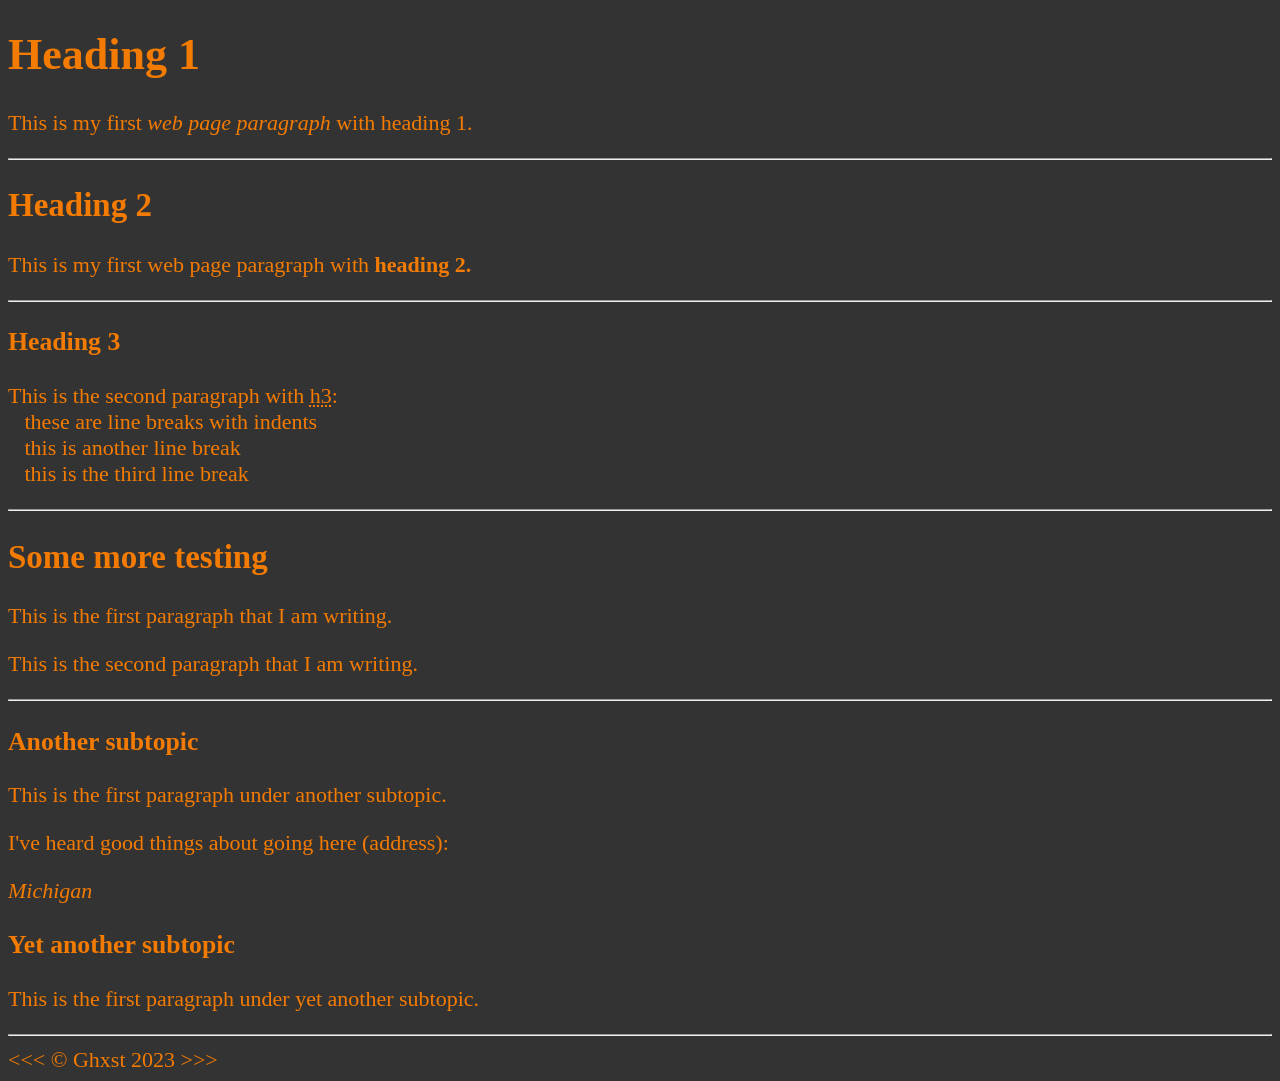
==== index.html @ 0704a5cd "Created repository for learning front end dev" ====
<!DOCTYPE html>

<html lang="en">
    
    <head>
        <meta charset="UTF-8">
        <meta name="author" content="Ghxst">
        <meta name="description" content="Learning HTML and CSS">
        <title>Personal</title>
        <link rel="icon" href="html5.png" type="image/x-icon">
        <link rel="stylesheet" href="main.css" type="text/css">
    </head>

    <body>
        <h1>Heading 1</h1>
        <p>This is my first <em>web page paragraph</em> with heading 1.</p>


        <hr>

        <h2>Heading 2</h2>
        <p>This is my first web page paragraph with <strong>heading 2.</strong></p>

        <hr>
        
        <h3>Heading 3</h3>
        <p>This is the second paragraph with <abbr title="Heading 3">h3</abbr>:
            <br>&nbsp;&nbsp;&nbsp;these are line breaks with indents
            <br>&nbsp;&nbsp;&nbsp;this is another line break
            <br>&nbsp;&nbsp;&nbsp;this is the third line break
        </p>

        <hr>

        <h2>Some more testing</h2>
        <p>This is the first paragraph that I am writing.</p>
        <p>This is the second paragraph that I am writing.</p>

        <hr>

        <!--testing the address function and how to make comments, the public can see comments using inspect on a website-->
        <h3>Another subtopic</h3>
        <p>This is the first paragraph under another subtopic.</p>
        <p>I've heard good things about going here (address):</p>
        <address>Michigan</address>

        <h3>Yet another subtopic</h3>
        <p>This is the first paragraph under yet another subtopic.</p>

        <hr>
        &lt;&lt;&lt; &copy; Ghxst 2023 &gt;&gt;&gt;
    </body>

</html>
---- main.css ----
html {
    font-size: 22px;
}

body {
    background-color: #333;
    color: rgb(244, 123, 2);
}
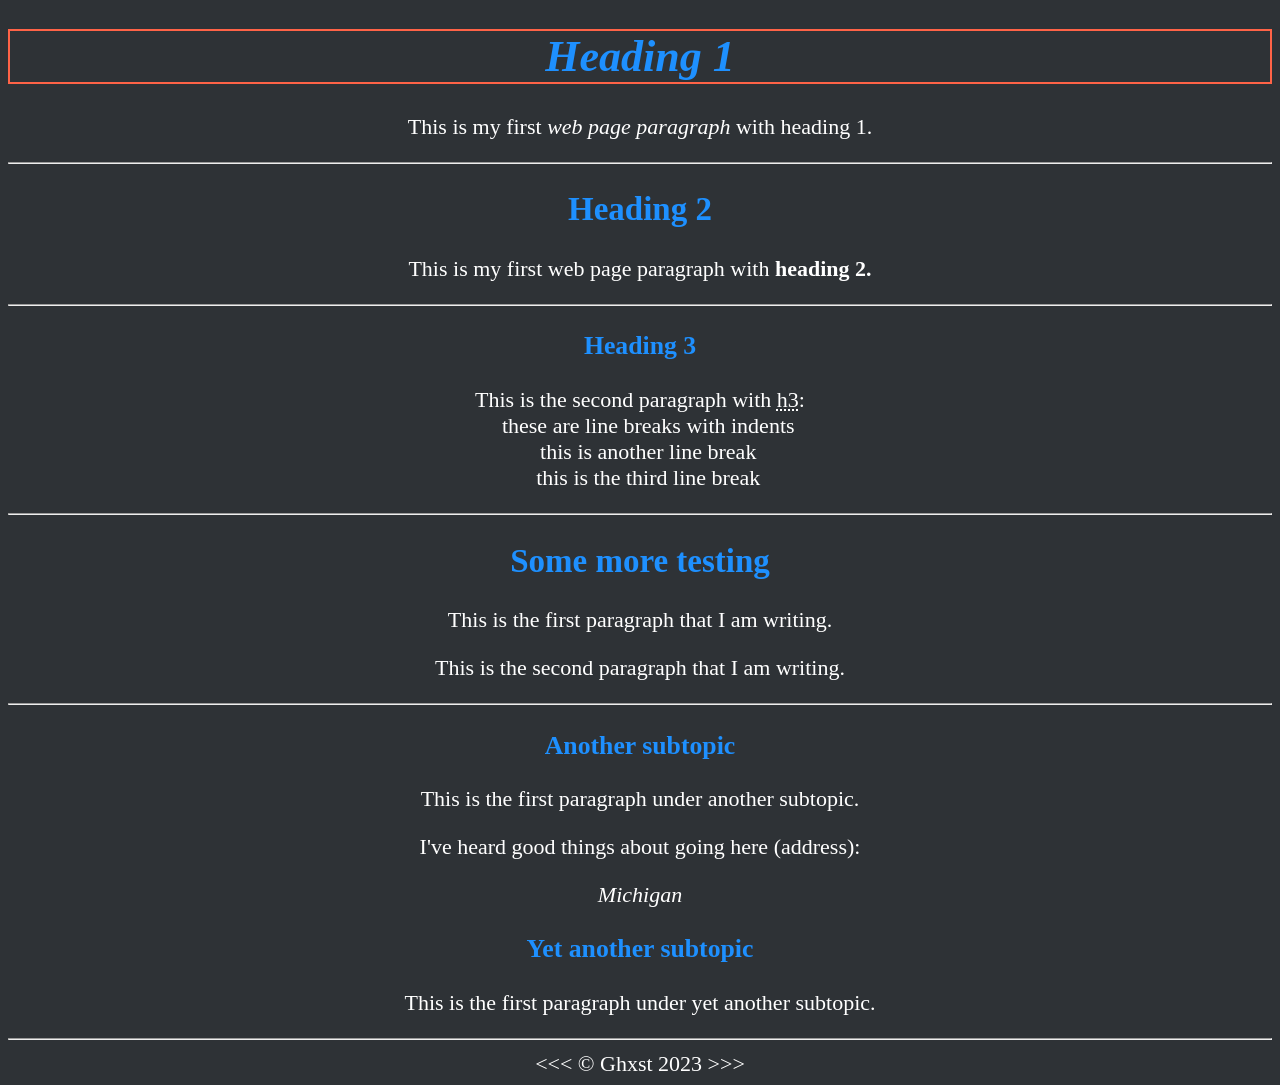
==== commit 50e73195: "CSS borders in headings" ====
--- a/index.html
+++ b/index.html
@@ -12,9 +12,8 @@
     </head>
 
     <body>
-        <h1>Heading 1</h1>
+        <h1 style="border:2px solid Tomato;">Heading 1</h1>
         <p>This is my first <em>web page paragraph</em> with heading 1.</p>
-
 
         <hr>
 
--- a/main.css
+++ b/main.css
@@ -3,6 +3,25 @@
 }
 
 body {
-    background-color: #333;
-    color: rgb(244, 123, 2);
+    background-color: #2e3236;
+    color: rgb(255, 255, 255);
+    text-align: center;
+}
+
+h1 {
+    color: dodgerblue;
+    border: #2e3236;
+    border-color: dodgerblue;
+    font-style: italic;
+    text-align: center;
+}
+
+h2 {
+    color: dodgerblue;
+    text-align: center;
+}
+
+h3 {
+    color: dodgerblue;
+    text-align: center;
 }
